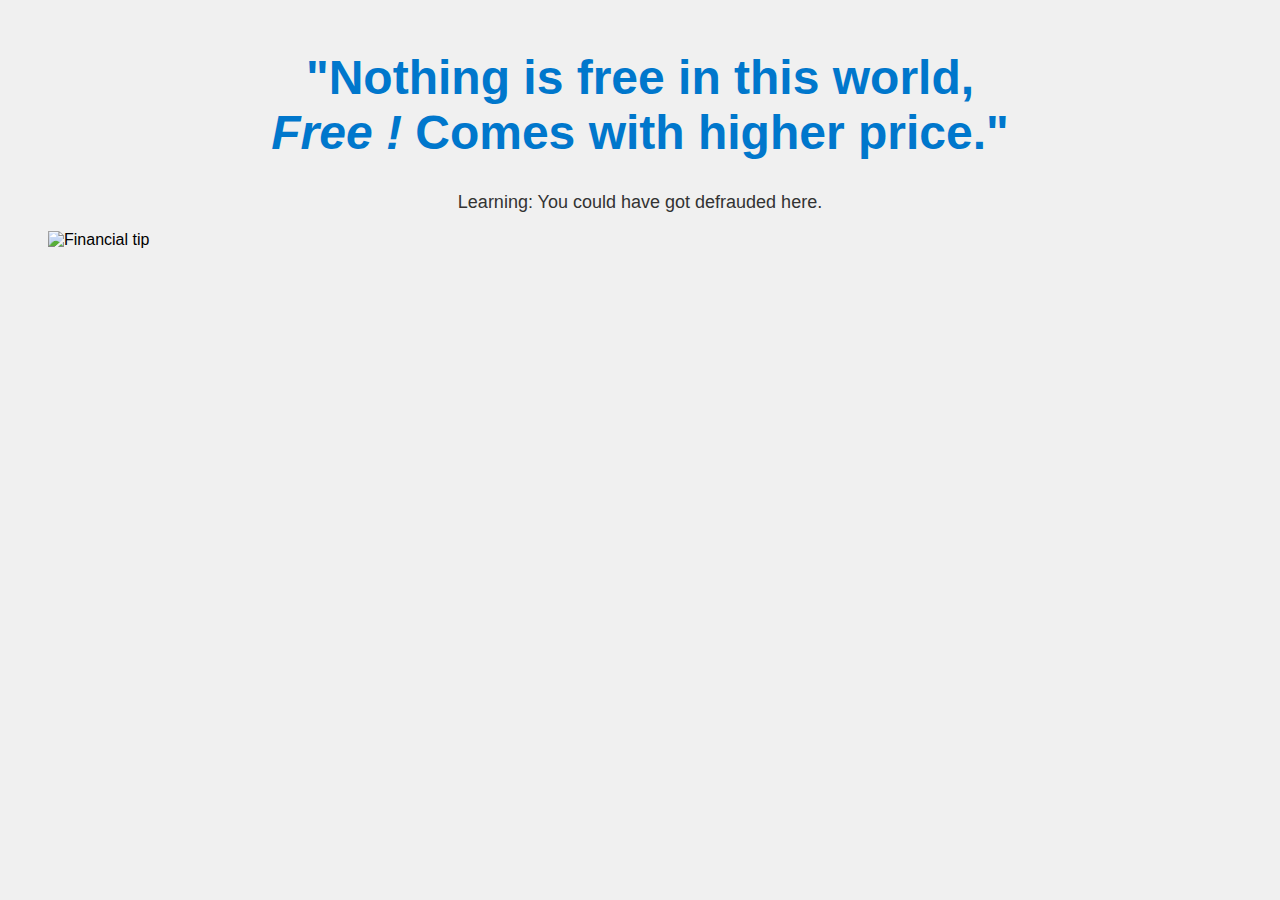
==== snippets/second.html @ 54a03e19 "updated html and css" ====
<!DOCTYPE html>
<html>
  <head>
    <title> Learning</title>
    <style>
      body {
        background-color: #f0f0f0;
        font-family: Arial, sans-serif;
        font-size: 16px;
      }

      h1 {
        color: #0077cc;
        font-size: 48px;
        margin-top: 50px;
        text-align: center;
      }

      p.normal {
        color: #333333;
        font-size: 18px;
        text-align: center;
        margin-top: 30px;
      }
      img {
        display: flex;
        justify-content: center;
      }
    </style>
  </head>
  <body>
    <h1>"Nothing is free in this world,<br> <i>Free !</i> Comes with higher price."</h1>
    <p class="normal">Learning: You could have got defrauded here.</p>
    <figure>
      <img src="Financial Management Tips (1).png" alt="Financial tip">
    </figure>
  </body>
</html>
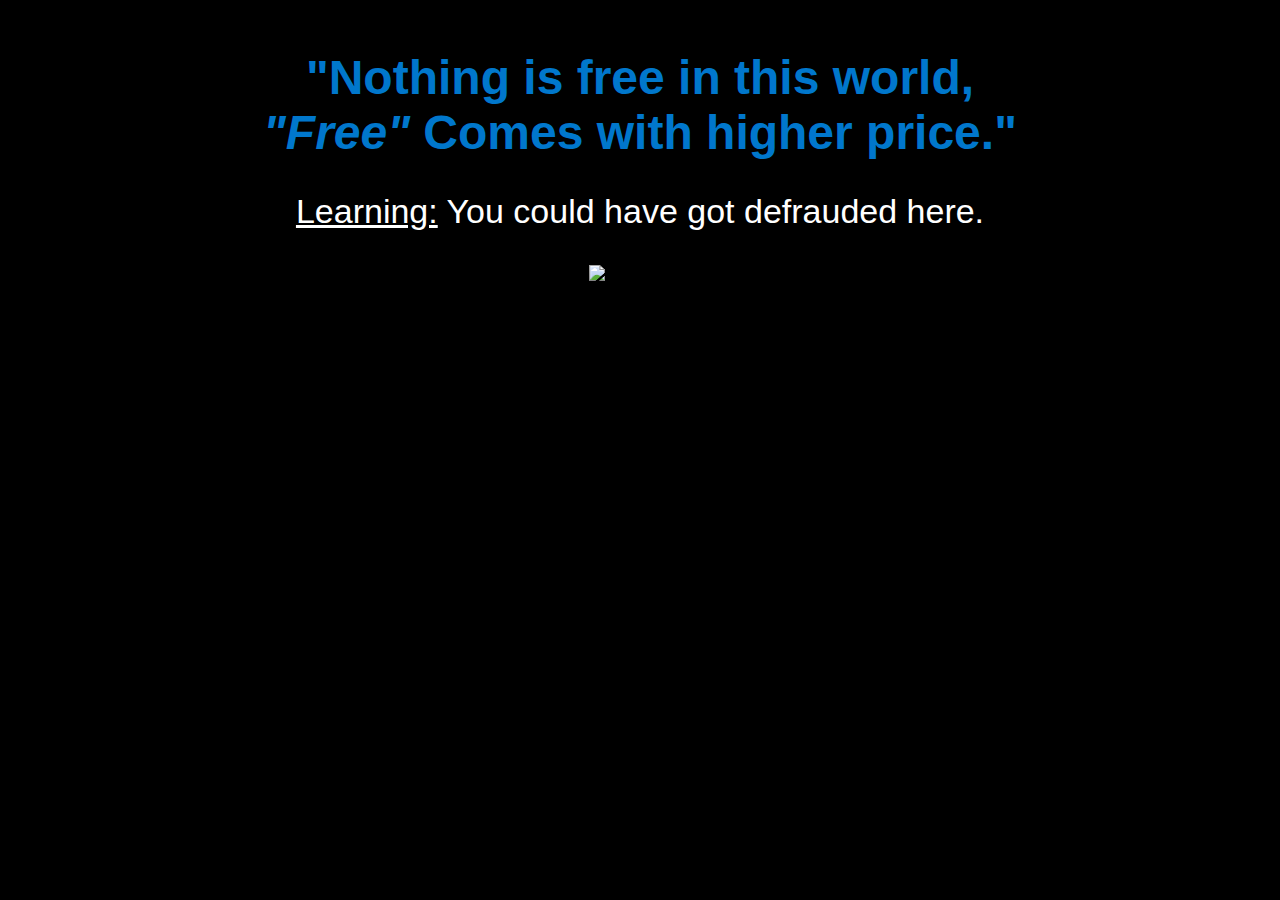
==== commit 4a1ff483: "updated html and css" ====
--- a/snippets/second.html
+++ b/snippets/second.html
@@ -4,7 +4,7 @@
     <title> Learning</title>
     <style>
       body {
-        background-color: #f0f0f0;
+        background-color:black;
         font-family: Arial, sans-serif;
         font-size: 16px;
       }
@@ -17,20 +17,21 @@
       }
 
       p.normal {
-        color: #333333;
-        font-size: 18px;
+        color:white;
+        font-size: 34px;
         text-align: center;
         margin-top: 30px;
+        
       }
-      img {
+      figure {
         display: flex;
         justify-content: center;
       }
     </style>
   </head>
   <body>
-    <h1>"Nothing is free in this world,<br> <i>Free !</i> Comes with higher price."</h1>
-    <p class="normal">Learning: You could have got defrauded here.</p>
+    <h1>"Nothing is free in this world,<br> <i>"Free"</i> Comes with higher price."</h1>
+    <p class="normal"><u>Learning:</u> You could have got defrauded here.</p>
     <figure>
       <img src="Financial Management Tips (1).png" alt="Financial tip">
     </figure>
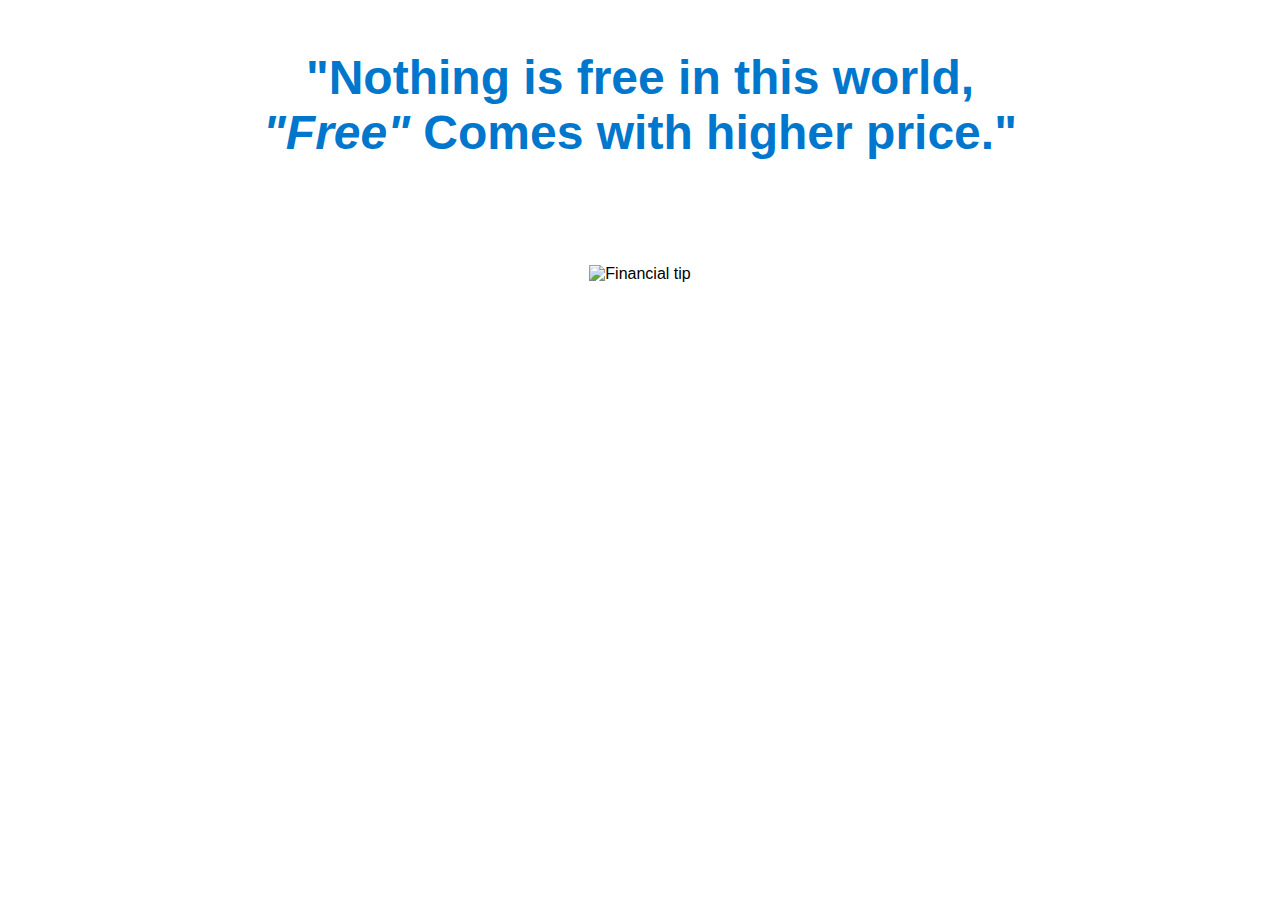
==== commit 0c591acb: "updated html and css" ====
--- a/snippets/second.html
+++ b/snippets/second.html
@@ -4,7 +4,7 @@
     <title> Learning</title>
     <style>
       body {
-        background-color:black;
+        background-color:white;
         font-family: Arial, sans-serif;
         font-size: 16px;
       }
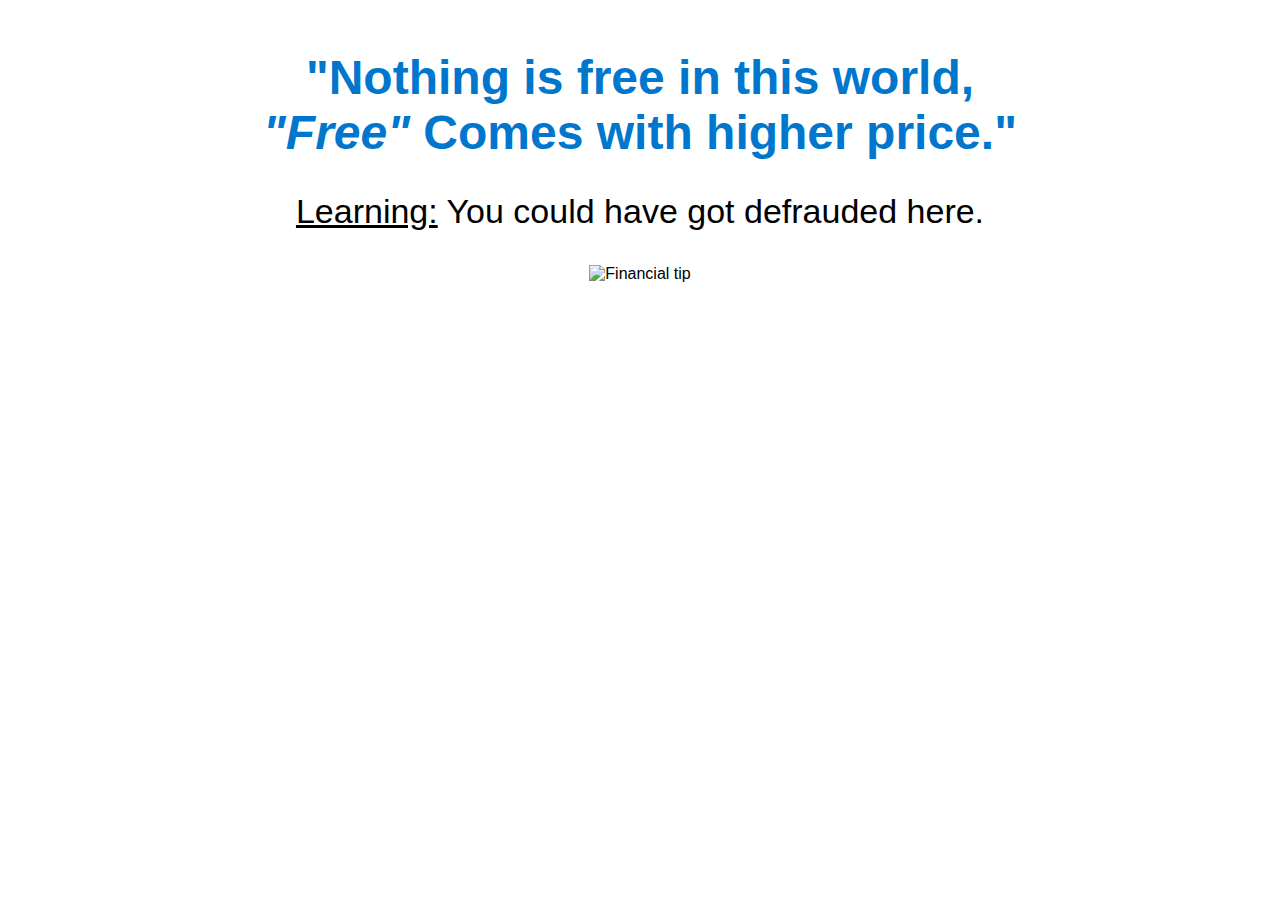
==== commit b4e3c55e: "updated html and css" ====
--- a/snippets/second.html
+++ b/snippets/second.html
@@ -17,7 +17,7 @@
       }
 
       p.normal {
-        color:white;
+        color:black;
         font-size: 34px;
         text-align: center;
         margin-top: 30px;
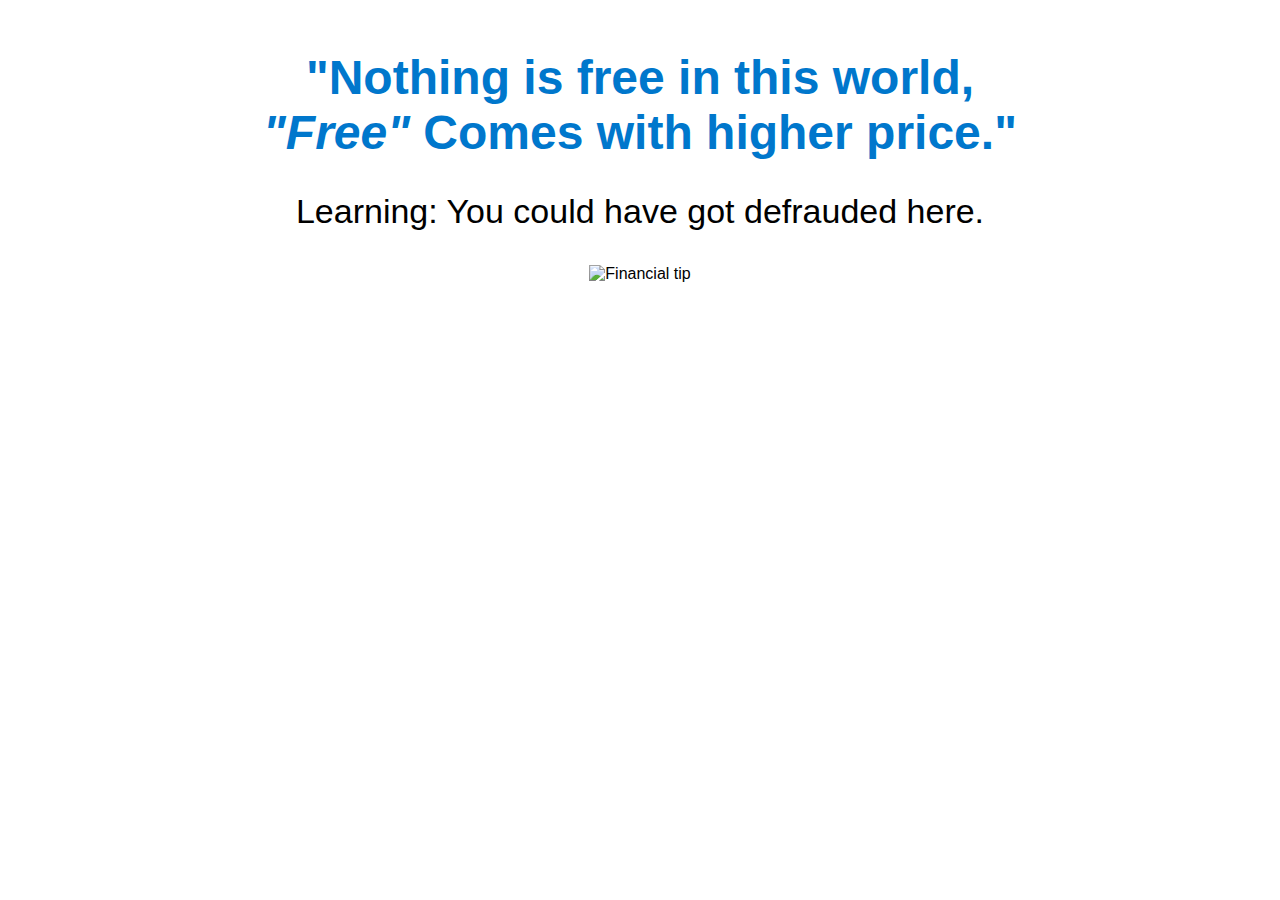
==== commit 15a7e627: "updated html and css" ====
--- a/snippets/second.html
+++ b/snippets/second.html
@@ -31,7 +31,7 @@
   </head>
   <body>
     <h1>"Nothing is free in this world,<br> <i>"Free"</i> Comes with higher price."</h1>
-    <p class="normal"><u>Learning:</u> You could have got defrauded here.</p>
+    <p class="normal">Learning: You could have got defrauded here.</p>
     <figure>
       <img src="Financial Management Tips (1).png" alt="Financial tip">
     </figure>
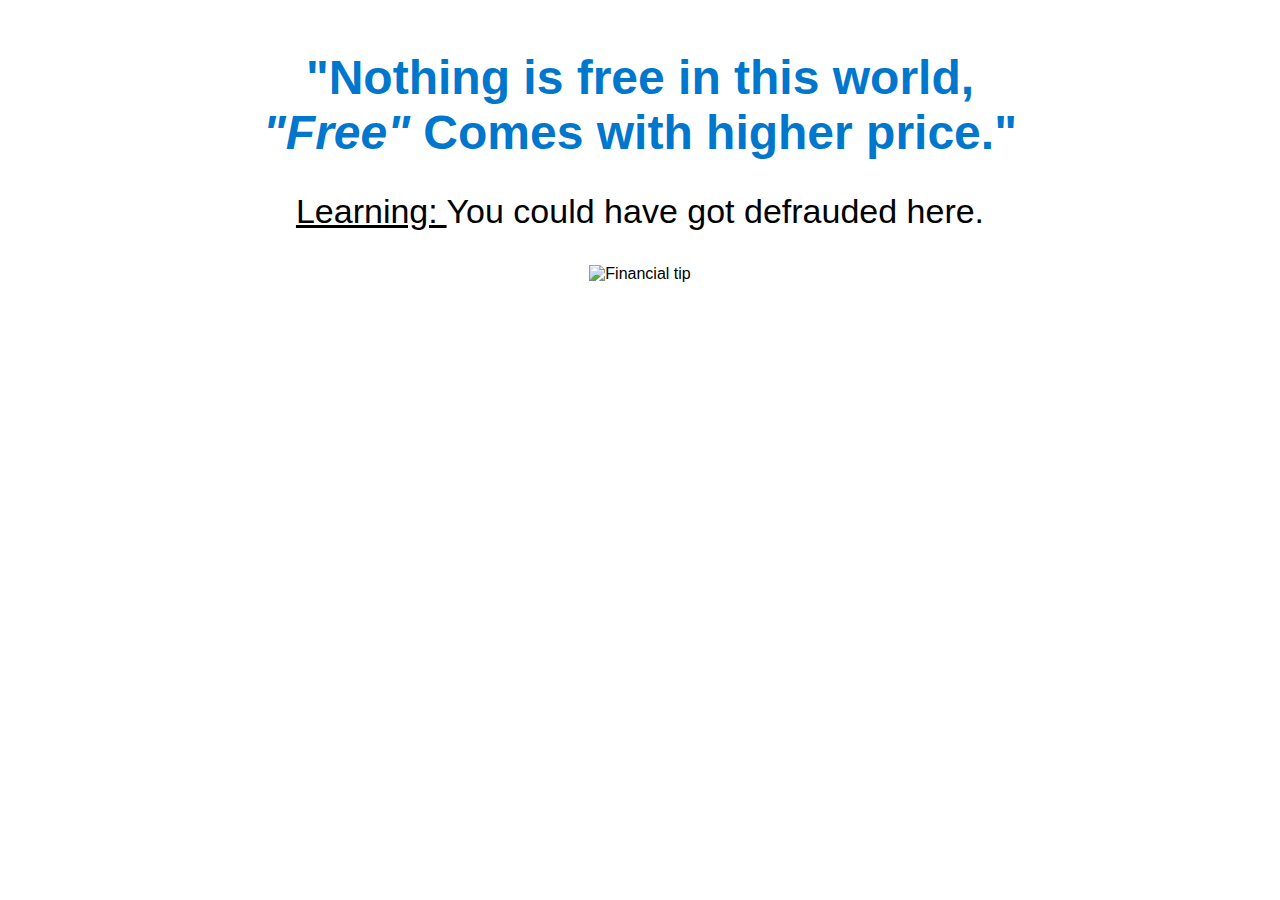
==== commit d2893663: "updated html and css" ====
--- a/snippets/second.html
+++ b/snippets/second.html
@@ -31,7 +31,7 @@
   </head>
   <body>
     <h1>"Nothing is free in this world,<br> <i>"Free"</i> Comes with higher price."</h1>
-    <p class="normal">Learning: You could have got defrauded here.</p>
+    <p class="normal"><u>Learning: </u>You could have got defrauded here.</p>
     <figure>
       <img src="Financial Management Tips (1).png" alt="Financial tip">
     </figure>
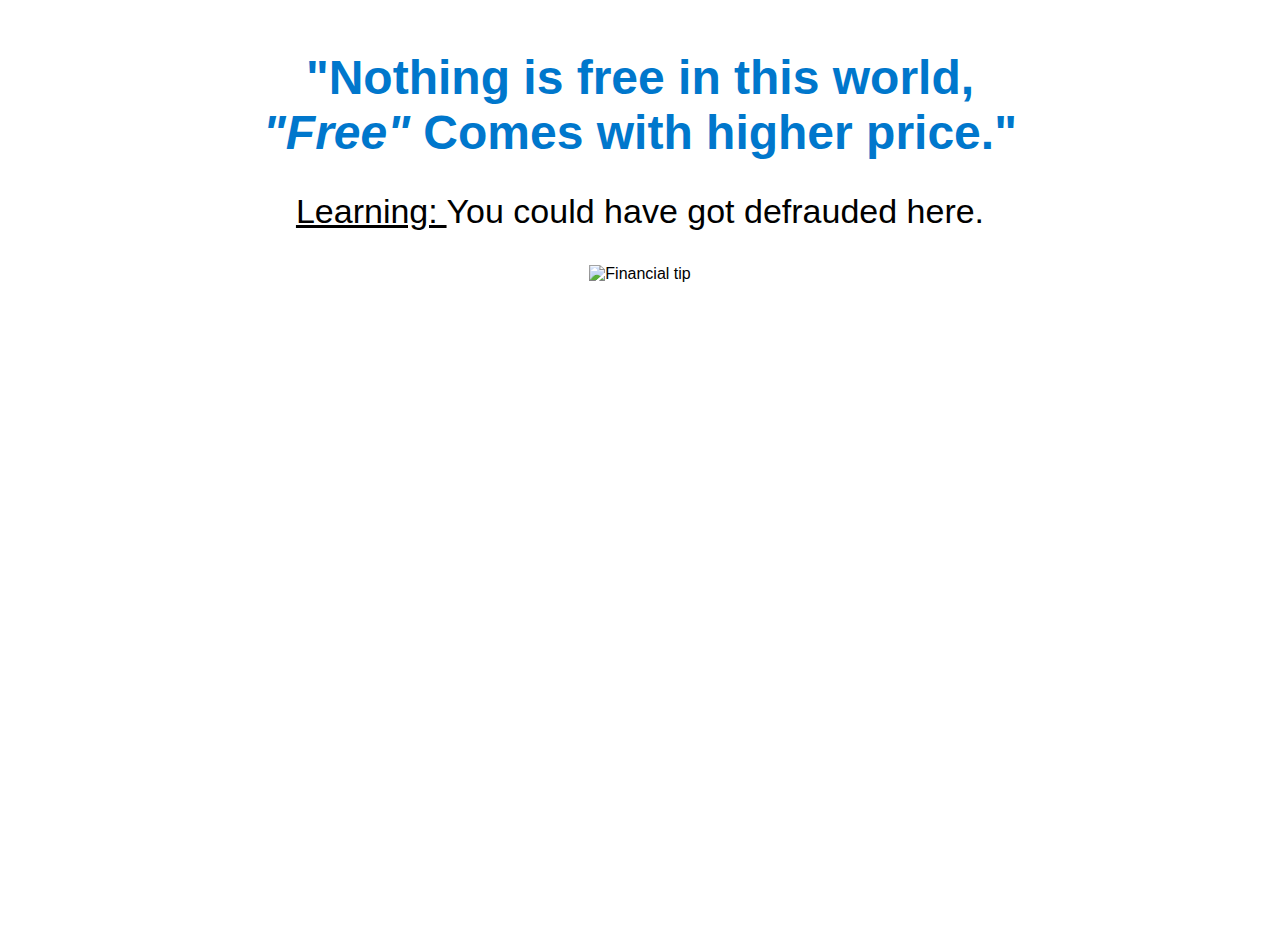
==== commit f8f556f5: "updated html and css" ====
--- a/snippets/second.html
+++ b/snippets/second.html
@@ -2,6 +2,7 @@
 <html>
   <head>
     <title> Learning</title>
+    <link rel="stylesheet" href="/css/styles.css">
     <style>
       body {
         background-color:white;
@@ -30,6 +31,21 @@
     </style>
   </head>
   <body>
+    <div class="confetti">
+      <div class="confetti-piece"></div>
+      <div class="confetti-piece"></div>
+      <div class="confetti-piece"></div>
+      <div class="confetti-piece"></div>
+      <div class="confetti-piece"></div>
+      <div class="confetti-piece"></div>
+      <div class="confetti-piece"></div>
+      <div class="confetti-piece"></div>
+      <div class="confetti-piece"></div>
+      <div class="confetti-piece"></div>
+      <div class="confetti-piece"></div>
+      <div class="confetti-piece"></div>
+      <div class="confetti-piece"></div>
+  </div>
     <h1>"Nothing is free in this world,<br> <i>"Free"</i> Comes with higher price."</h1>
     <p class="normal"><u>Learning: </u>You could have got defrauded here.</p>
     <figure>
--- a/css/styles.css
+++ b/css/styles.css
@@ -0,0 +1,155 @@
+  h1 {
+    color: #0077cc;
+    font-size: 32px;
+    margin-top: 50px;
+    text-align: center;
+  }
+
+  p.normal {
+    color: white;
+    font-size: 18px;
+    text-align: center;
+    margin-top: 30px;
+  }
+
+  p.attractive {
+    color: #ff6660;
+    font-size: 30px;
+    text-align: center;
+    margin-top: 30px;
+  }
+
+  .confetti {
+    display: flex;
+    justify-content: center;
+    align-items: center;
+    position: absolute;
+    width: 100%;
+    height: 100%;
+    overflow: hidden;
+    z-index: 1000;
+}
+.confetti-piece {
+    position: absolute;
+    width: 10px;
+    height: 30px;
+    background: #ffd300;
+    top: 0;
+    opacity: 0;
+}
+.confetti-piece:nth-child(1) {
+    left: 7%;
+    -webkit-transform: rotate(-40deg);
+    -webkit-animation: makeItRain 1000ms infinite ease-out;
+    -webkit-animation-delay: 182ms;
+    -webkit-animation-duration: 1116ms;
+}
+.confetti-piece:nth-child(2) {
+    left: 14%;
+    -webkit-transform: rotate(4deg);
+    -webkit-animation: makeItRain 1000ms infinite ease-out;
+    -webkit-animation-delay: 161ms;
+    -webkit-animation-duration: 1076ms;
+}
+.confetti-piece:nth-child(3) {
+    left: 21%;
+    -webkit-transform: rotate(-51deg);
+    -webkit-animation: makeItRain 1000ms infinite ease-out;
+    -webkit-animation-delay: 481ms;
+    -webkit-animation-duration: 1103ms;
+}
+.confetti-piece:nth-child(4) {
+    left: 28%;
+    -webkit-transform: rotate(61deg);
+    -webkit-animation: makeItRain 1000ms infinite ease-out;
+    -webkit-animation-delay: 334ms;
+    -webkit-animation-duration: 708ms;
+}
+.confetti-piece:nth-child(5) {
+    left: 35%;
+    -webkit-transform: rotate(-52deg);
+    -webkit-animation: makeItRain 1000ms infinite ease-out;
+    -webkit-animation-delay: 302ms;
+    -webkit-animation-duration: 776ms;
+}
+.confetti-piece:nth-child(6) {
+    left: 42%;
+    -webkit-transform: rotate(38deg);
+    -webkit-animation: makeItRain 1000ms infinite ease-out;
+    -webkit-animation-delay: 180ms;
+    -webkit-animation-duration: 1168ms;
+}
+.confetti-piece:nth-child(7) {
+    left: 49%;
+    -webkit-transform: rotate(11deg);
+    -webkit-animation: makeItRain 1000ms infinite ease-out;
+    -webkit-animation-delay: 395ms;
+    -webkit-animation-duration: 1200ms;
+}
+.confetti-piece:nth-child(8) {
+    left: 56%;
+    -webkit-transform: rotate(49deg);
+    -webkit-animation: makeItRain 1000ms infinite ease-out;
+    -webkit-animation-delay: 14ms;
+    -webkit-animation-duration: 887ms;
+}
+.confetti-piece:nth-child(9) {
+    left: 63%;
+    -webkit-transform: rotate(-72deg);
+    -webkit-animation: makeItRain 1000ms infinite ease-out;
+    -webkit-animation-delay: 149ms;
+    -webkit-animation-duration: 805ms;
+}
+.confetti-piece:nth-child(10) {
+    left: 70%;
+    -webkit-transform: rotate(10deg);
+    -webkit-animation: makeItRain 1000ms infinite ease-out;
+    -webkit-animation-delay: 351ms;
+    -webkit-animation-duration: 1059ms;
+}
+.confetti-piece:nth-child(11) {
+    left: 77%;
+    -webkit-transform: rotate(4deg);
+    -webkit-animation: makeItRain 1000ms infinite ease-out;
+    -webkit-animation-delay: 307ms;
+    -webkit-animation-duration: 1132ms;
+}
+.confetti-piece:nth-child(12) {
+    left: 84%;
+    -webkit-transform: rotate(42deg);
+    -webkit-animation: makeItRain 1000ms infinite ease-out;
+    -webkit-animation-delay: 464ms;
+    -webkit-animation-duration: 776ms;
+}
+.confetti-piece:nth-child(13) {
+    left: 91%;
+    -webkit-transform: rotate(-72deg);
+    -webkit-animation: makeItRain 1000ms infinite ease-out;
+    -webkit-animation-delay: 429ms;
+    -webkit-animation-duration: 818ms;
+}
+.confetti-piece:nth-child(odd) {
+    background: #7431e8;
+}
+.confetti-piece:nth-child(even) {
+    z-index: 1;
+}
+.confetti-piece:nth-child(4n) {
+    width: 5px;
+    height: 12px;
+    -webkit-animation-duration: 2000ms;
+}
+.confetti-piece:nth-child(3n) {
+    width: 3px;
+    height: 10px;
+    -webkit-animation-duration: 2500ms;
+    -webkit-animation-delay: 1000ms;
+}
+.confetti-piece:nth-child(4n-7) {
+  background: red;
+}
+@-webkit-keyframes makeItRain {
+    from {opacity: 0;}
+    50% {opacity: 1;}
+    to {-webkit-transform: translateY(350px);}
+}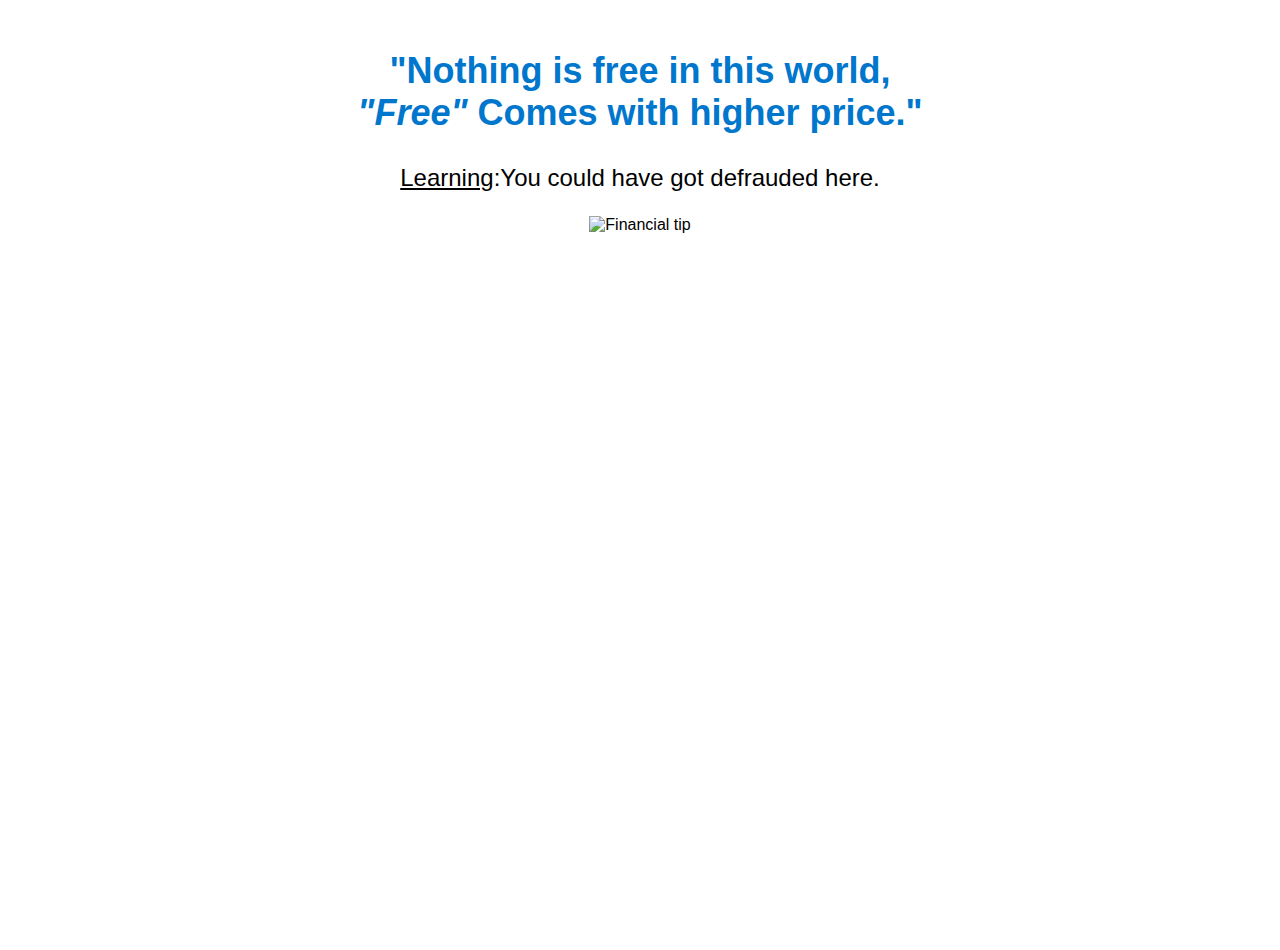
==== commit b6182c1e: "updated html and css" ====
--- a/snippets/second.html
+++ b/snippets/second.html
@@ -12,14 +12,14 @@
 
       h1 {
         color: #0077cc;
-        font-size: 48px;
+        font-size: 36px;
         margin-top: 50px;
         text-align: center;
       }
 
       p.normal {
         color:black;
-        font-size: 34px;
+        font-size: 24px;
         text-align: center;
         margin-top: 30px;
         
@@ -47,7 +47,7 @@
       <div class="confetti-piece"></div>
   </div>
     <h1>"Nothing is free in this world,<br> <i>"Free"</i> Comes with higher price."</h1>
-    <p class="normal"><u>Learning: </u>You could have got defrauded here.</p>
+    <p class="normal"><u>Learning</u>:You could have got defrauded here.</p>
     <figure>
       <img src="Financial Management Tips (1).png" alt="Financial tip">
     </figure>
